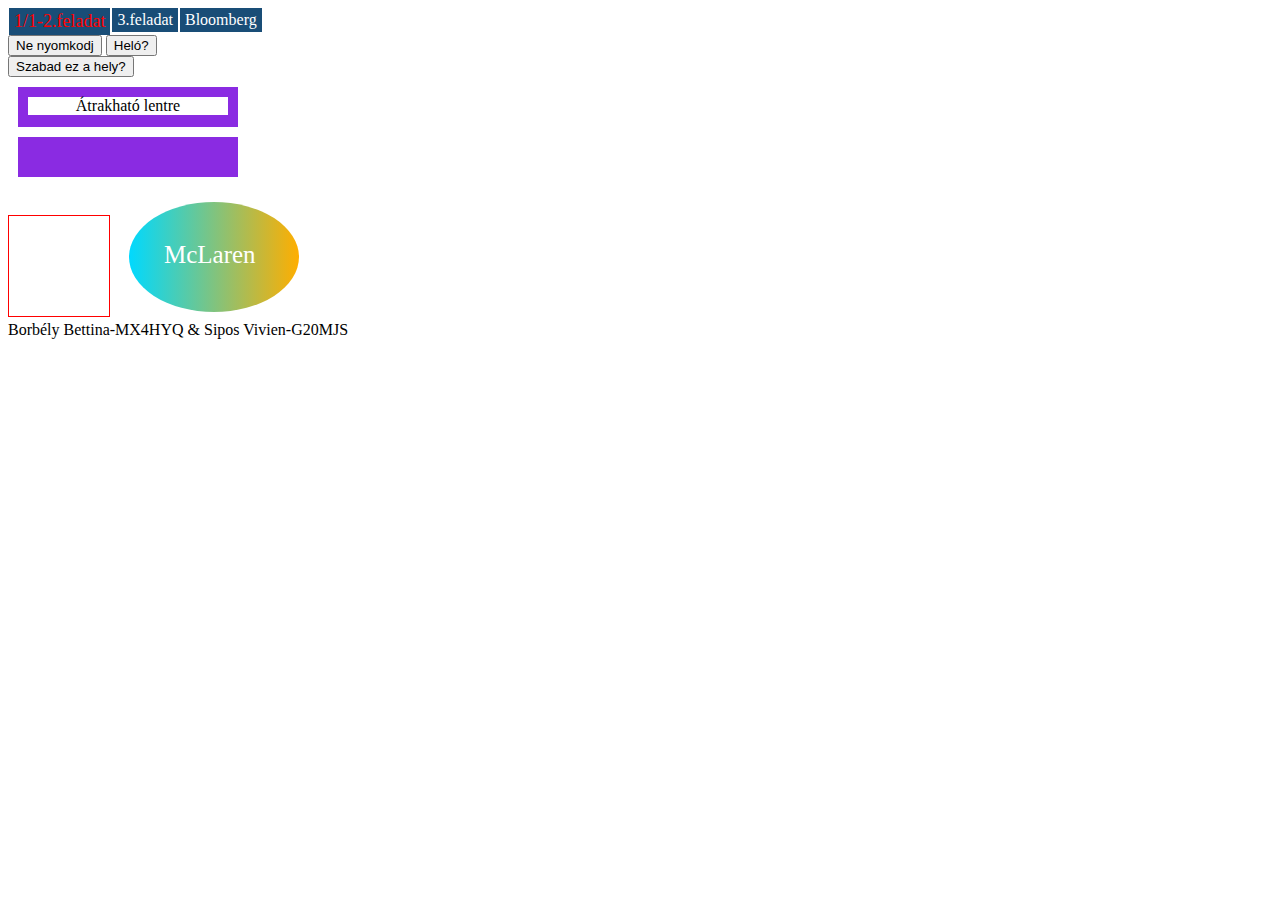
==== 3.feladat.html @ 1f9d94ce "HTML5 menü+" ====
<!DOCTYPE html>
<html lang="en">
<head>
    <meta http-equiv="content-type" content="text/html; charset=utf-8" />
    <link type="text/css" rel="stylesheet" href="style.css">
    <title><h1>Web-programozás-1 Előadás Házi feladat</h1></title>
</head>
<body>
    <ul>
        <li> <a href="index.html" class="active">1/1-2.feladat</a></li>
        <li> <a href="3.feladat.html" target="active">3.feladat</a></li>
        <li> <a href="https_//www.bloomberg.com" target="_blank">Bloomberg</a></li>
      </ul>
    <!--ez a WebWorker-hez kell példa, de ennek meg van egy server oldalia-->
  <input type="button" onclick="bigLoop();" value="Ne nyomkodj">
  <input type="button" onclick="sayHello();" value="Heló?">
  <br>
  <!--Geolocation API példa-->
  <button onclick="Helymeghatarozas()">Szabad ez a hely?</button>
  
  <!--Drag and Drop API--><div class="dropzone">
    <div id="draggable" draggable="true">Átrakható lentre</div>
  </div>
  <div class="dropzone" id="drop-target"></div>
  
  
  <!--Canvas-->
  <canvas id="mycanvas" width="100" height="100"></canvas>
  
  <!--SVG-->
    <svg height="130" width="500">
    <defs>
    <linearGradient id="grad1" x1="0%" y1="0%" x2="100%" y2="0%">
    <stop offset="0%" style="stop-color:rgb(0, 217, 255);stop-opacity:1" />
    <stop offset="100%" style="stop-color:rgb(255, 174, 0);stop-opacity:1" />
    </linearGradient>
    </defs>
    <ellipse cx="100" cy="70" rx="85" ry="55" fill="url(#grad1)" />
    <text fill="#ffffff" font-size="25" font-family="Verdana" x="50" y="76">
    McLaren
    </text>
    Sorry, your browser does not support inline SVG.
    </svg>

    <script src="script.js"></script>
    <footer>Borbély Bettina-MX4HYQ & Sipos Vivien-G20MJS</footer>
</body>
</html>
---- style.css ----
ul {
    float:left;
    width: 100%;
    padding: 0; margin:0;
    list-style-type: none;
  }
  li 
  {
    display: inline;
  }
  a{
    float: left;
    padding: 3px 5px;
    margin: 0px 1px;
    text-decoration: none;
    color: white;
    background-color: #194d77;
  }
  a:hover {
    background-color: #cc6600;
  }
  a.active {
    color: red;
    font-size: large;
  
  }
  
  
  #draggable {
    text-align: center;
    background: white;
  }
  body{
    user-select: none;
  }
  .dropzone {
    width: 200px;
    height: 20px;
    background: blueviolet;
    margin: 10px;
    padding: 10px;
  }
  
  
  #mycanvas{border:1px solid red;}
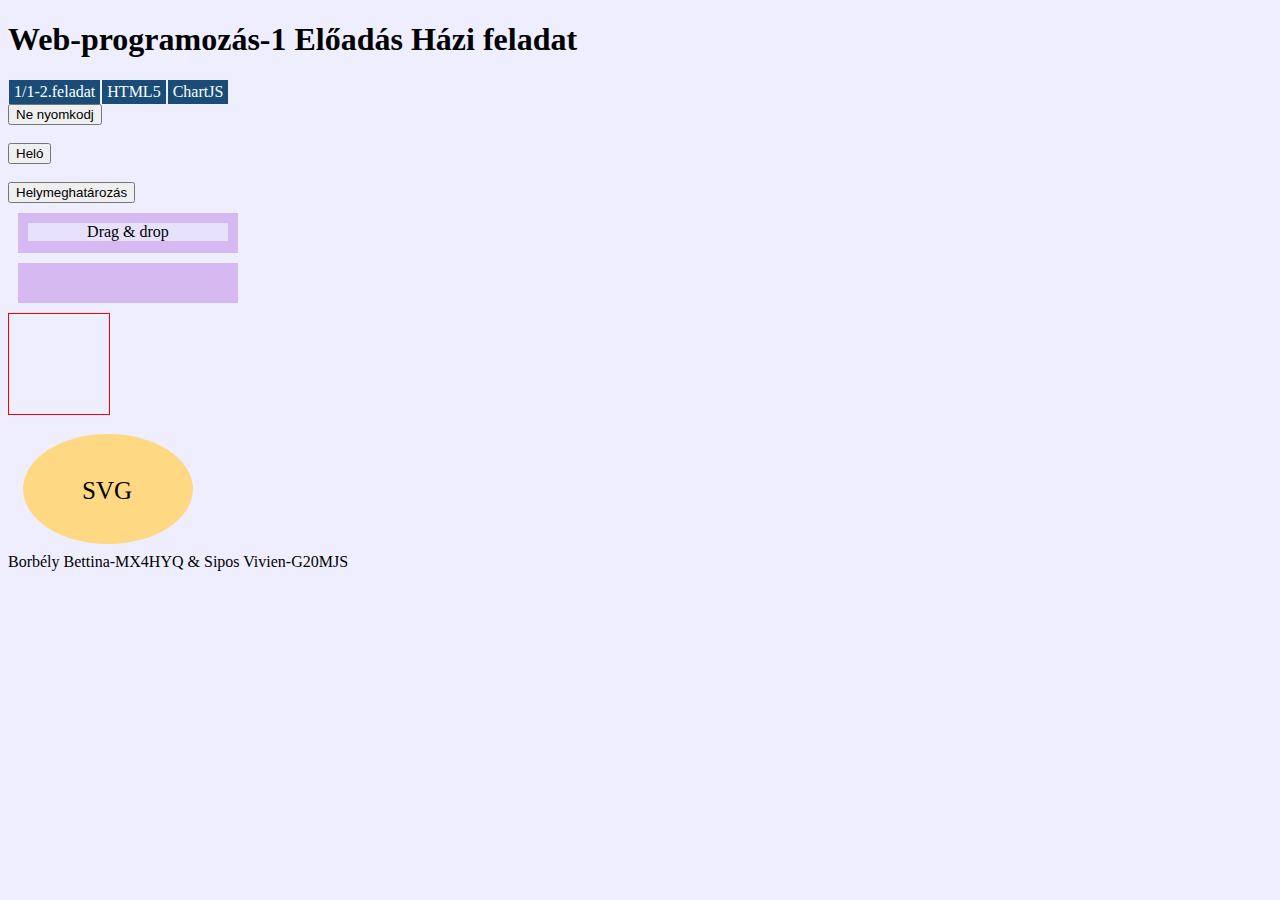
==== commit 22805f3f: "ChartJS - még nem kész" ====
--- a/3.feladat.html
+++ b/3.feladat.html
@@ -3,43 +3,48 @@
 <head>
     <meta http-equiv="content-type" content="text/html; charset=utf-8" />
     <link type="text/css" rel="stylesheet" href="style.css">
-    <title><h1>Web-programozás-1 Előadás Házi feladat</h1></title>
+
 </head>
-<body>
+<body style="background-color: #eeeeff;">
+  <header><h1>Web-programozás-1 Előadás Házi feladat</h1></header>
     <ul>
-        <li> <a href="index.html" class="active">1/1-2.feladat</a></li>
-        <li> <a href="3.feladat.html" target="active">3.feladat</a></li>
-        <li> <a href="https_//www.bloomberg.com" target="_blank">Bloomberg</a></li>
+        <li> <a href="index.html" class="_blank">1/1-2.feladat</a></li>
+        <li> <a href="3.feladat.html" target="active">HTML5</a></li>
+        <li> <a href="4.feladat.html" target="_blank">ChartJS</a></li>
       </ul>
+
     <!--ez a WebWorker-hez kell példa, de ennek meg van egy server oldalia-->
   <input type="button" onclick="bigLoop();" value="Ne nyomkodj">
-  <input type="button" onclick="sayHello();" value="Heló?">
+  <br>
+  <br>
+  <input type="button" onclick="sayHello();" value="Heló">
+  <br>
   <br>
   <!--Geolocation API példa-->
-  <button onclick="Helymeghatarozas()">Szabad ez a hely?</button>
+  <button onclick="Helymeghatarozas()">Helymeghatározás</button>
   
   <!--Drag and Drop API--><div class="dropzone">
-    <div id="draggable" draggable="true">Átrakható lentre</div>
+    <div id="draggable" draggable="true">Drag & drop</div>
   </div>
   <div class="dropzone" id="drop-target"></div>
   
   
   <!--Canvas-->
   <canvas id="mycanvas" width="100" height="100"></canvas>
+  <br>
   
   <!--SVG-->
     <svg height="130" width="500">
     <defs>
-    <linearGradient id="grad1" x1="0%" y1="0%" x2="100%" y2="0%">
-    <stop offset="0%" style="stop-color:rgb(0, 217, 255);stop-opacity:1" />
-    <stop offset="100%" style="stop-color:rgb(255, 174, 0);stop-opacity:1" />
+    <linearGradient id="grad1" x1="100%" y1="0%" >
+    <stop offset="100%" style="stop-color:rgb(255, 216, 131);stop-opacity:1" />
     </linearGradient>
     </defs>
     <ellipse cx="100" cy="70" rx="85" ry="55" fill="url(#grad1)" />
-    <text fill="#ffffff" font-size="25" font-family="Verdana" x="50" y="76">
-    McLaren
+    <text fill="black" font-size="25" font-family="Verdana" x="74" y="80">
+    SVG
     </text>
-    Sorry, your browser does not support inline SVG.
+    A böngésző nem támogatja az SVG-t.
     </svg>
 
     <script src="script.js"></script>
--- a/style.css
+++ b/style.css
@@ -28,7 +28,7 @@
   
   #draggable {
     text-align: center;
-    background: white;
+    background: rgb(232, 225, 252);
   }
   body{
     user-select: none;
@@ -36,10 +36,28 @@
   .dropzone {
     width: 200px;
     height: 20px;
-    background: blueviolet;
+    background: rgb(213, 185, 240);
     margin: 10px;
     padding: 10px;
   }
   
   
-  #mycanvas{border:1px solid red;}+  #mycanvas{border:1px solid red;}
+
+  #main-container
+  {
+    width: 100%;
+    height: 100%;
+    padding: 50px 0;
+    display: flex;
+    align-items: center;
+    flex-direction: column;
+  }
+  #chart-container
+  {
+    display: flex;
+    justify-content: center;
+    margin-top: 50px;
+    height: 300px;
+    width: 800px;
+  }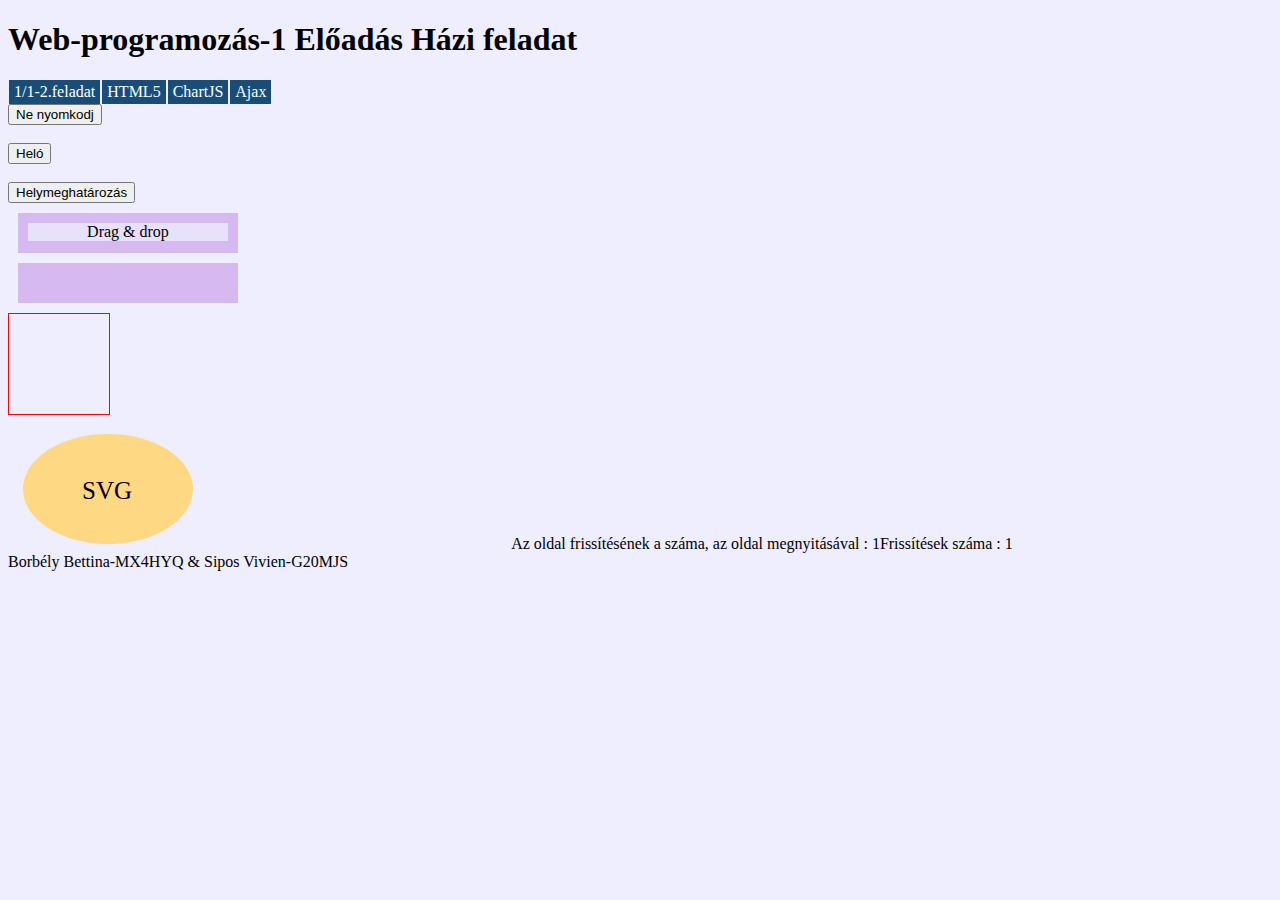
==== commit 71d45beb: "AJAX- nagyából kész" ====
--- a/3.feladat.html
+++ b/3.feladat.html
@@ -11,6 +11,7 @@
         <li> <a href="index.html" class="_blank">1/1-2.feladat</a></li>
         <li> <a href="3.feladat.html" target="active">HTML5</a></li>
         <li> <a href="4.feladat.html" target="_blank">ChartJS</a></li>
+        <li> <a href="ajax.html" target="_blank">Ajax</a></li>
       </ul>
 
     <!--ez a WebWorker-hez kell példa, de ennek meg van egy server oldalia-->
@@ -48,6 +49,7 @@
     </svg>
 
     <script src="script.js"></script>
+    <script scr="https://developer.mozilla.org/en-US/docs/Web/API/HTMLElement/drop_event"></script>
     <footer>Borbély Bettina-MX4HYQ & Sipos Vivien-G20MJS</footer>
 </body>
 </html>--- a/style.css
+++ b/style.css
@@ -59,5 +59,5 @@
     justify-content: center;
     margin-top: 50px;
     height: 300px;
-    width: 800px;
+    width: 700px;
   }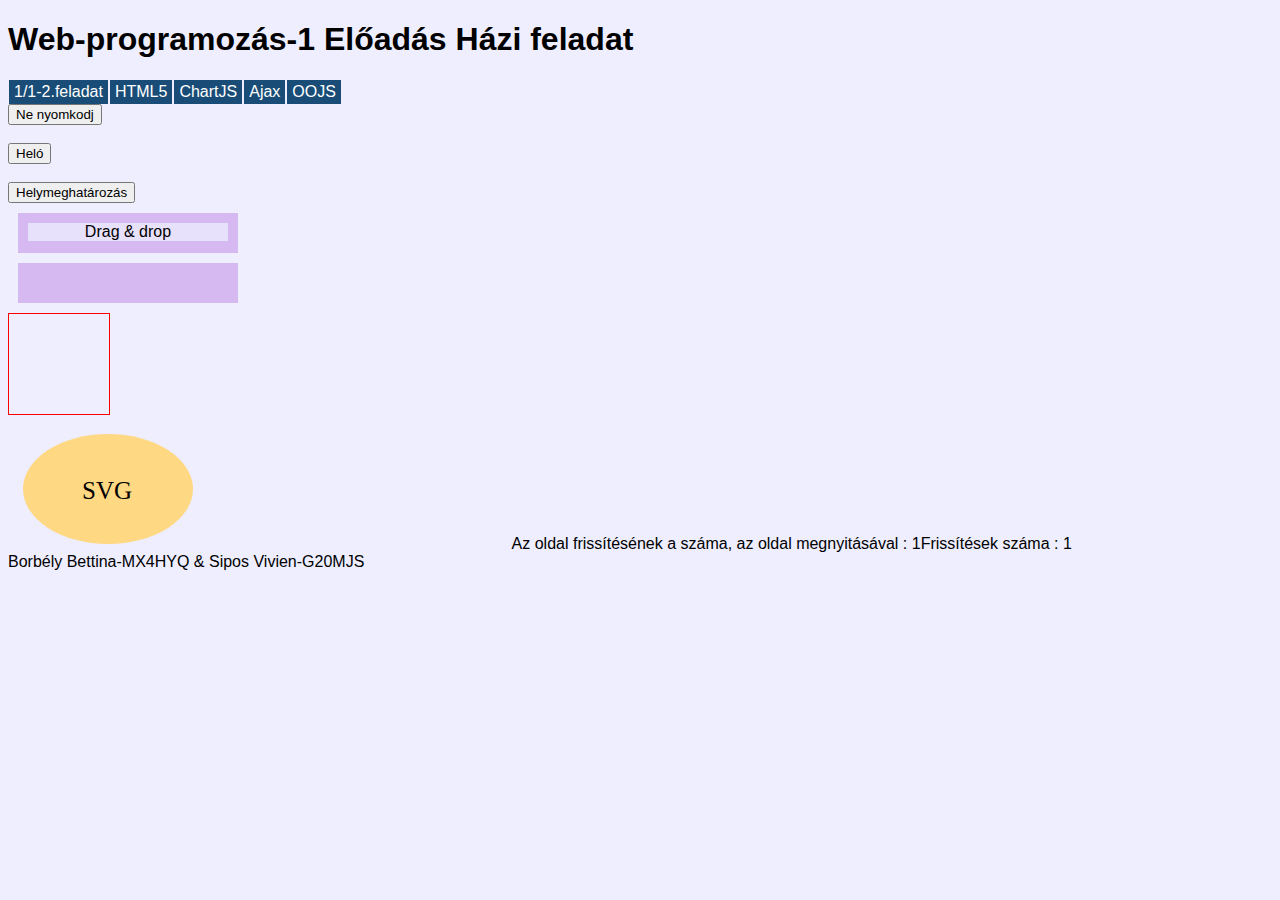
==== commit 2a970377: "OOJS/ChartJS menü+" ====
--- a/3.feladat.html
+++ b/3.feladat.html
@@ -12,6 +12,7 @@
         <li> <a href="3.feladat.html" target="active">HTML5</a></li>
         <li> <a href="4.feladat.html" target="_blank">ChartJS</a></li>
         <li> <a href="ajax.html" target="_blank">Ajax</a></li>
+        <li> <a href="6.feladat.html" target="_blank">OOJS</a></li>
       </ul>
 
     <!--ez a WebWorker-hez kell példa, de ennek meg van egy server oldalia-->
--- a/style.css
+++ b/style.css
@@ -19,10 +19,10 @@
   a:hover {
     background-color: #cc6600;
   }
-  a.active {
-    color: red;
+  a.active{ 
+    color: rgb(255, 0, 0);
     font-size: large;
-  
+    background-color: #0f4470;
   }
   
   
@@ -32,6 +32,8 @@
   }
   body{
     user-select: none;
+    background-color: #eeeeff;
+    font-family: Arial, sans-serif;
   }
   .dropzone {
     width: 200px;
@@ -44,20 +46,30 @@
   
   #mycanvas{border:1px solid red;}
 
-  #main-container
-  {
+
+
+  
+  .chartjs_table{
+    border-collapse: collapse;
     width: 100%;
-    height: 100%;
-    padding: 50px 0;
-    display: flex;
-    align-items: center;
-    flex-direction: column;
-  }
-  #chart-container
-  {
-    display: flex;
-    justify-content: center;
-    margin-top: 50px;
-    height: 300px;
-    width: 700px;
-  }+    margin-bottom: 20px;
+}
+th, td {
+    border: 1px solid #ddd;
+    padding: 8px;
+    text-align: center;
+    background-color: rgba(255, 255, 255, 0.404);
+}
+th {
+    background-color: #f2f2f2;
+}
+tr:hover {
+    background-color: #f5f5f5;
+    cursor: pointer;
+}
+.selected {
+    background-color: #cdeed5;
+}
+#chartContainer {
+    margin-top: 30px;
+}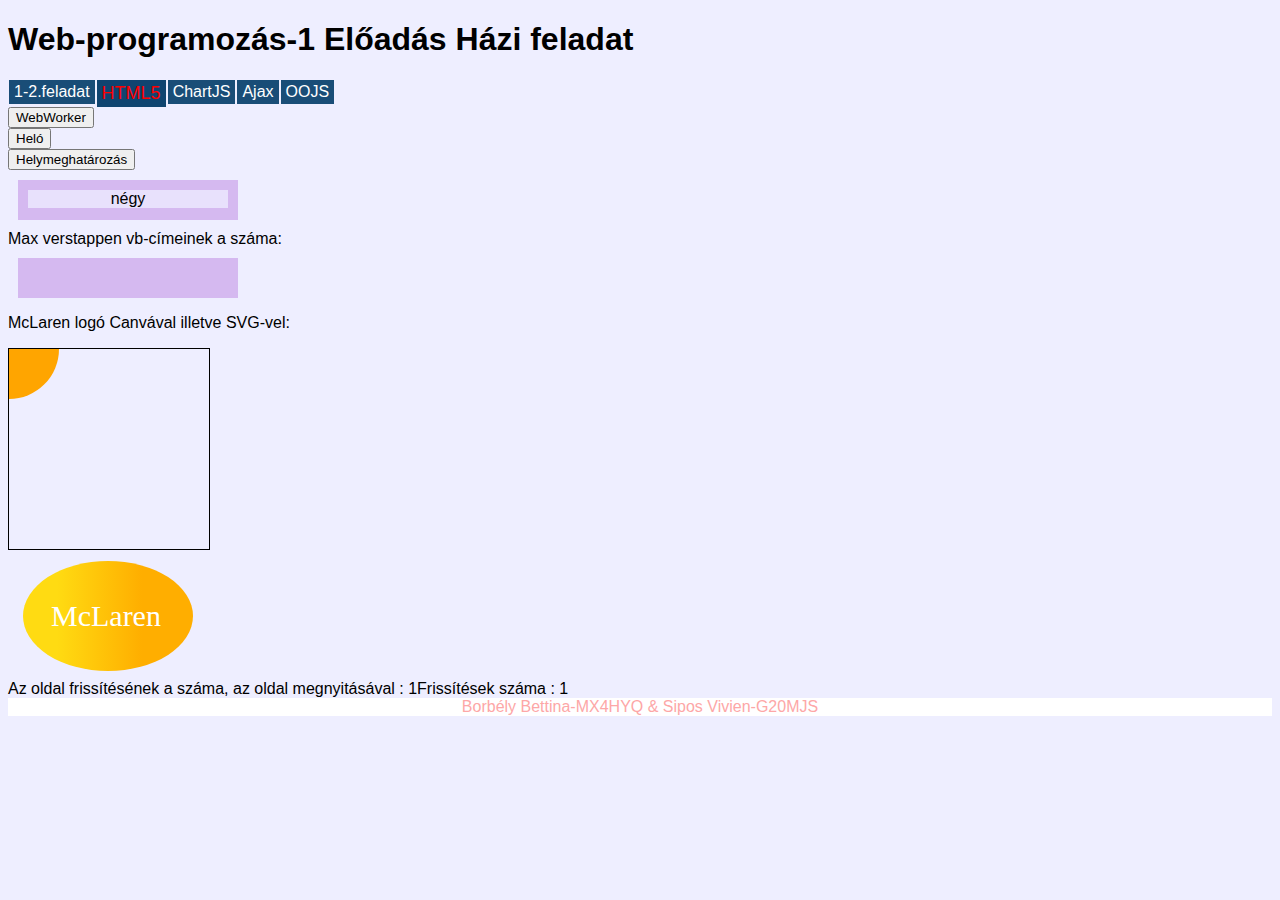
==== commit 0bf6f2ab: "szépítgetés + tematizálás" ====
--- a/3.feladat.html
+++ b/3.feladat.html
@@ -1,54 +1,54 @@
 <!DOCTYPE html>
 <html lang="en">
 <head>
-    <meta http-equiv="content-type" content="text/html; charset=utf-8" />
-    <link type="text/css" rel="stylesheet" href="style.css">
-
+  <meta http-equiv="content-type" content="text/html; charset=utf-8" />
+  <link type="text/css" rel="stylesheet" href="style.css">
 </head>
-<body style="background-color: #eeeeff;">
+<body>
   <header><h1>Web-programozás-1 Előadás Házi feladat</h1></header>
     <ul>
-        <li> <a href="index.html" class="_blank">1/1-2.feladat</a></li>
-        <li> <a href="3.feladat.html" target="active">HTML5</a></li>
-        <li> <a href="4.feladat.html" target="_blank">ChartJS</a></li>
-        <li> <a href="ajax.html" target="_blank">Ajax</a></li>
-        <li> <a href="6.feladat.html" target="_blank">OOJS</a></li>
-      </ul>
-
-    <!--ez a WebWorker-hez kell példa, de ennek meg van egy server oldalia-->
-  <input type="button" onclick="bigLoop();" value="Ne nyomkodj">
-  <br>
-  <br>
-  <input type="button" onclick="sayHello();" value="Heló">
-  <br>
-  <br>
+      <li> <a href="index.html" target="_blank">1-2.feladat</a></li>
+      <li> <a href="3.feladat.html" class="active">HTML5</a></li>
+      <li> <a href="4.feladat.html" target="_blank">ChartJS</a></li>
+      <li> <a href="ajax.html" target="_blank">Ajax</a></li>
+      <li> <a href="6.feladat.html" target="_blank">OOJS</a></li>
+    </ul>
+  <!--WebWorker példa-->
+  <div>
+    <div><input type="button" onclick="bigLoop();" value="WebWorker"></div>
+    <div><input type="button" onclick="sayHello();" value="Heló"></div>
+  </div>
   <!--Geolocation API példa-->
-  <button onclick="Helymeghatarozas()">Helymeghatározás</button>
-  
-  <!--Drag and Drop API--><div class="dropzone">
-    <div id="draggable" draggable="true">Drag & drop</div>
+  <div>
+    <button onclick="Helymeghatarozas()">Helymeghatározás</button>
   </div>
+  <!--Drag and Drop API-->
+  <div class="dropzone">
+    <div id="draggable" draggable="true">négy</div>
+  </div>
+  <div>Max verstappen vb-címeinek a száma:</div>
   <div class="dropzone" id="drop-target"></div>
-  
-  
   <!--Canvas-->
-  <canvas id="mycanvas" width="100" height="100"></canvas>
-  <br>
-  
+  <p>McLaren logó Canvával illetve SVG-vel:</p>
+  <div>
+    <canvas id="mycanvas"></canvas>
+  </div>
+  <br><br><br><br><br><br><br><br><br><br><br>
   <!--SVG-->
     <svg height="130" width="500">
-    <defs>
-    <linearGradient id="grad1" x1="100%" y1="0%" >
-    <stop offset="100%" style="stop-color:rgb(255, 216, 131);stop-opacity:1" />
-    </linearGradient>
-    </defs>
-    <ellipse cx="100" cy="70" rx="85" ry="55" fill="url(#grad1)" />
-    <text fill="black" font-size="25" font-family="Verdana" x="74" y="80">
-    SVG
-    </text>
-    A böngésző nem támogatja az SVG-t.
-    </svg>
-
+      <defs>
+      <linearGradient id="grad1" x1="0%" y1="0%" x2="100%" y2="0%">
+      <stop offset="20%" style="stop-color:rgb(255, 219, 18);stop-opacity:1" />
+      <stop offset="70%" style="stop-color:rgb(255, 174, 0);stop-opacity:1" />
+      </linearGradient>
+      </defs>
+      <ellipse cx="100" cy="70" rx="85" ry="55" fill="url(#grad1)" />
+      <text fill="#ffffff" font-size="30" font-family="Verdana" x="43" y="80">
+      McLaren
+      </text>
+      Sorry, your browser does not support inline SVG.
+      </svg>
+      <br>
     <script src="script.js"></script>
     <script scr="https://developer.mozilla.org/en-US/docs/Web/API/HTMLElement/drop_event"></script>
     <footer>Borbély Bettina-MX4HYQ & Sipos Vivien-G20MJS</footer>
--- a/style.css
+++ b/style.css
@@ -1,58 +1,58 @@
-ul {
-    float:left;
-    width: 100%;
-    padding: 0; margin:0;
-    list-style-type: none;
-  }
-  li 
-  {
-    display: inline;
-  }
-  a{
-    float: left;
-    padding: 3px 5px;
-    margin: 0px 1px;
-    text-decoration: none;
-    color: white;
-    background-color: #194d77;
-  }
-  a:hover {
-    background-color: #cc6600;
-  }
-  a.active{ 
-    color: rgb(255, 0, 0);
-    font-size: large;
-    background-color: #0f4470;
-  }
-  
-  
-  #draggable {
-    text-align: center;
-    background: rgb(232, 225, 252);
-  }
-  body{
-    user-select: none;
-    background-color: #eeeeff;
-    font-family: Arial, sans-serif;
-  }
-  .dropzone {
-    width: 200px;
-    height: 20px;
-    background: rgb(213, 185, 240);
-    margin: 10px;
-    padding: 10px;
-  }
-  
-  
-  #mycanvas{border:1px solid red;}
-
-
-
-  
-  .chartjs_table{
-    border-collapse: collapse;
-    width: 100%;
-    margin-bottom: 20px;
+ul{
+  float:left;
+  width: 100%;
+  padding: 0; margin:0;
+  list-style-type: none;
+}
+li 
+{
+  display: inline;
+}
+a{
+  float: left;
+  padding: 3px 5px;
+  margin: 0px 1px;
+  text-decoration: none;
+  color: white;
+  background-color: #194d77;
+}
+a:hover{
+  background-color: #cc6600;
+}
+a.active{ 
+  color: rgb(255, 0, 0);
+  font-size: large;
+  background-color: #0f4470;
+}
+footer{
+  background-color: #ffffff;
+  color: rgb(253, 167, 167);
+  text-align: center;
+}
+#draggable {
+  text-align: center;
+  background: rgb(232, 225, 252);
+}
+body{
+  user-select: none;
+  background-color: #eeeeff;
+  font-family: Arial, sans-serif;
+}
+.dropzone {
+  width: 200px;
+  height: 20px;
+  background: rgb(213, 185, 240);
+  margin: 10px;
+  padding: 10px;
+}
+#mycanvas{
+  border:1px solid;
+  position: absolute;
+}
+.chartjs_table{
+  border-collapse: collapse;
+  width: 100%;
+  margin-bottom: 20px;
 }
 th, td {
     border: 1px solid #ddd;
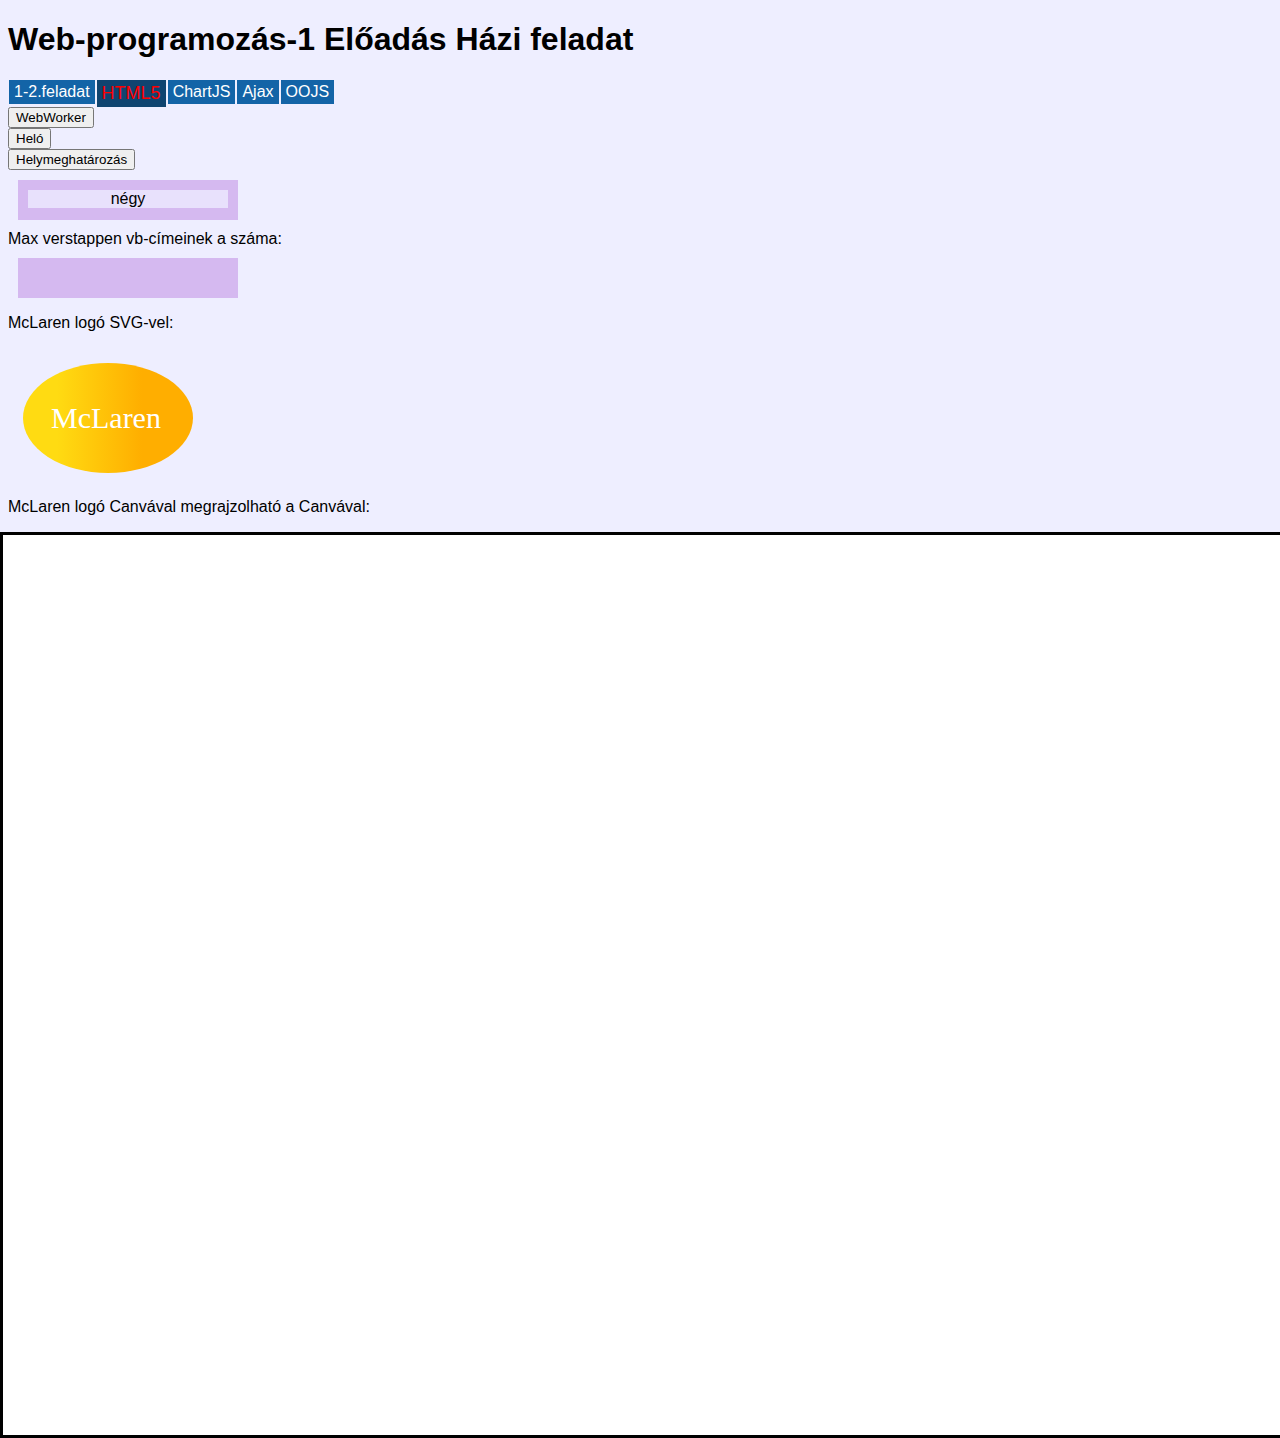
==== commit 4ef9847f: "rancfelvarras" ====
--- a/3.feladat.html
+++ b/3.feladat.html
@@ -28,12 +28,8 @@
   </div>
   <div>Max verstappen vb-címeinek a száma:</div>
   <div class="dropzone" id="drop-target"></div>
-  <!--Canvas-->
-  <p>McLaren logó Canvával illetve SVG-vel:</p>
-  <div>
-    <canvas id="mycanvas"></canvas>
-  </div>
-  <br><br><br><br><br><br><br><br><br><br><br>
+  
+  <p>McLaren logó SVG-vel:</p>
   <!--SVG-->
     <svg height="130" width="500">
       <defs>
@@ -49,6 +45,13 @@
       Sorry, your browser does not support inline SVG.
       </svg>
       <br>
+  <!--Canvas-->
+    <p>McLaren logó Canvával megrajzolható a Canvával:</p>
+    <div>
+      <canvas id="mycanvas"></canvas>
+    </div>
+
+
     <script src="script.js"></script>
     <script scr="https://developer.mozilla.org/en-US/docs/Web/API/HTMLElement/drop_event"></script>
     <footer>Borbély Bettina-MX4HYQ & Sipos Vivien-G20MJS</footer>
--- a/style.css
+++ b/style.css
@@ -14,7 +14,7 @@
   margin: 0px 1px;
   text-decoration: none;
   color: white;
-  background-color: #194d77;
+  background-color: #1364a7;
 }
 a:hover{
   background-color: #cc6600;
@@ -46,8 +46,11 @@
   padding: 10px;
 }
 #mycanvas{
-  border:1px solid;
+  border:3px solid;
   position: absolute;
+  background-color: white;
+  top:100;
+  left: 0;
 }
 .chartjs_table{
   border-collapse: collapse;
